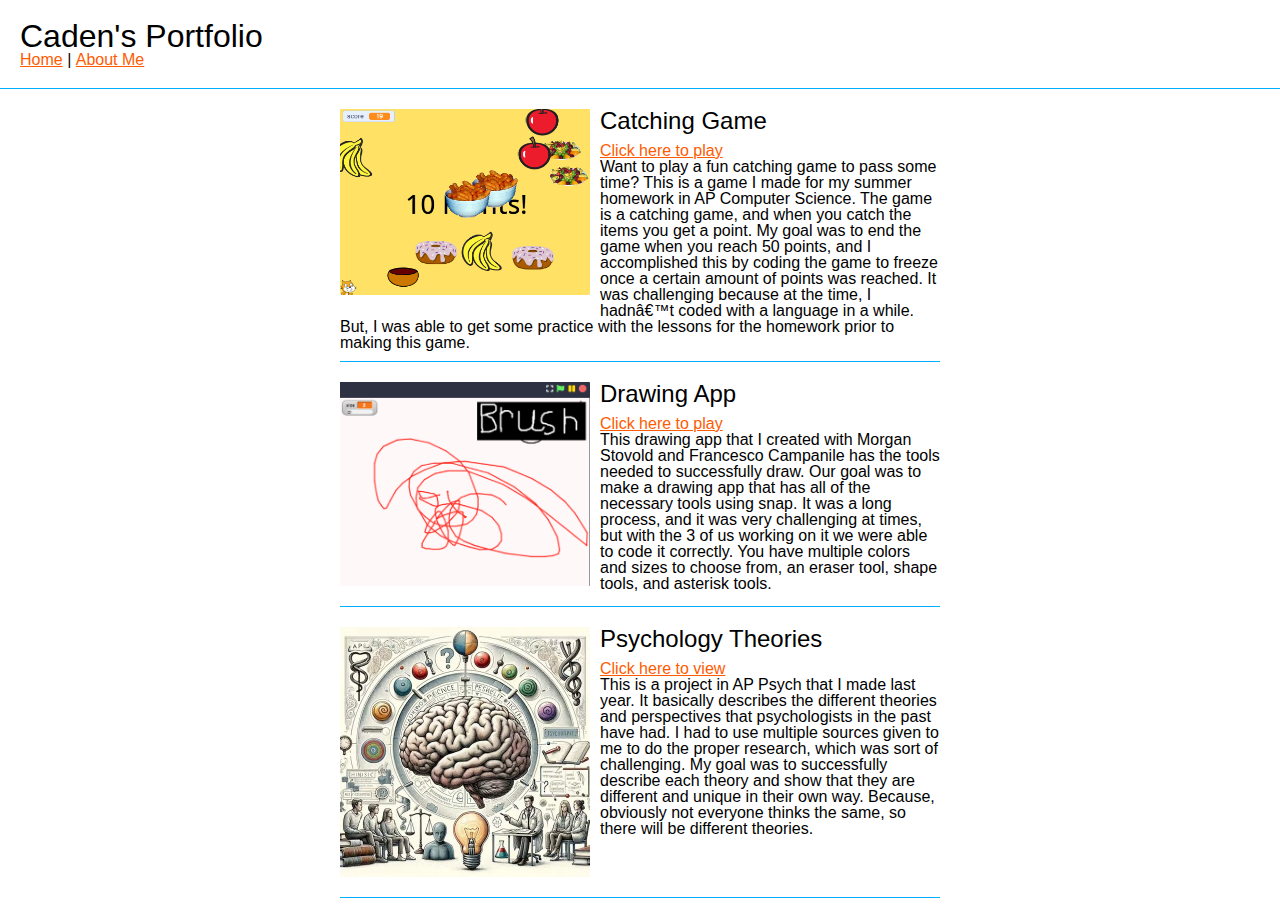
==== index.html @ fc8a3780 "Update index.html" ====
<!DOCTYPE html>
<html lang="en">
  <head>
    <link rel="icon" type="image/png"
<link rel="icon" type="image/svg+xml"
<link rel="shortcut icon"
<link rel="apple-touch-icon" sizes="180x180"
<link rel="manifest"
    <meta charset="UTF-8" />
    <meta name="viewport" content="width=device-width, initial-scale=1.0" />
    <meta http-equiv="X-UA-Compatible" content="ie=edge" />
    <title>Caden's Portfolio</title>
    <link rel="stylesheet" href="reset.css" />
    <link rel="stylesheet" href="styles.css" />
  </head>
  <body>
    <header>
      <h1>Caden's Portfolio</h1>
      <nav>
        <ul>
          <li><a href="index.html">Home</a></li>
          <li>|</li>
          <li><a href="aboutme.html">About Me</a></li>
        </ul>
      </nav>
    </header>
    <div id="project-container">
      <!-- start of project template -->
      <div class="project">
        <img src="img/scratch.PNG" alt=/>
        <h2>Catching Game</h2>
        <p>
          <a href="https://scratch.mit.edu/projects/1055014336/"
            >Click here to play</a
          >
        </p>
        <p>
          Want to play a fun catching game to pass some time? This is a game I
          made for my summer homework in AP Computer Science. The game is a
          catching game, and when you catch the items you get a point. My goal
          was to end the game when you reach 50 points, and I accomplished this
          by coding the game to freeze once a certain amount of points was
          reached. It was challenging because at the time, I hadn’t coded with a
          language in a while. But, I was able to get some practice with the
          lessons for the homework prior to making this game.
        </p>
        <div class="clear"></div>
      </div>
      <!-- end of project template-->
      <div class="project">
        <img src="img/drawing.PNG" alt=/>
        <h2>Drawing App</h2>
        <p>
          <a
            href="https://snap.berkeley.edu/project?username=francescoc&projectname=DRAWING%20APP"
            >Click here to play</a
          >
        </p>
        <p>
          This drawing app that I created with Morgan Stovold and Francesco
          Campanile has the tools needed to successfully draw. Our goal was to
          make a drawing app that has all of the necessary tools using snap. It
          was a long process, and it was very challenging at times, but with the
          3 of us working on it we were able to code it correctly. You have
          multiple colors and sizes to choose from, an eraser tool, shape tools,
          and asterisk tools.
        </p>
        <div class="clear"></div>
      </div>
      <div class="project">
        <img src="img/psychology.jpg" alt=/>
        <h2>Psychology Theories</h2>
        <p>
          <a
            href="https://docs.google.com/document/d/1EFbN88j0VUeu6wUJS-8H7eN9dlcRYfJHbl86OyPJq1o/edit"
            >Click here to view</a
          >
        </p>
        <p>
          This is a project in AP Psych that I made last year. It basically
          describes the different theories and perspectives that psychologists
          in the past have had. I had to use multiple sources given to me to do
          the proper research, which was sort of challenging. My goal was to
          successfully describe each theory and show that they are different and
          unique in their own way. Because, obviously not everyone thinks the
          same, so there will be different theories.
        </p>
        <div class="clear"></div>
      </div>
    </div>
  </body>
</html>
---- styles.css ----
body {
  font-family: sans-serif;
}

a {
  color: rgb(255, 91, 0);
}

a:hover {
  color: #00aeff;
}

header {
  margin-bottom: 20px;
  padding: 20px;
  border-bottom: 1px solid rgb(0, 174, 255);
}

header h1 {
  font-size: 2em;
}

header nav ul li {
  display: inline;
}
.clear {
  clear: both;
}

#project-container,
#aboutme {
  margin: 0 auto; /* centers project div */
  width: 90%; /* adds space on either side */
  max-width: 600px; /* keeps div from getting too wide */
}

.project {
  margin-bottom: 20px;
  padding-bottom: 10px;
  border-bottom: 1px solid rgb(0, 174, 255);
}

.project img,
#aboutme img {
  width: 250px;
  float: left;
  margin-right: 10px;
  margin-bottom: 10px;
}

.project h2,
#aboutme h2 {
  font-size: 1.5em;
  margin-bottom: 10px;
}
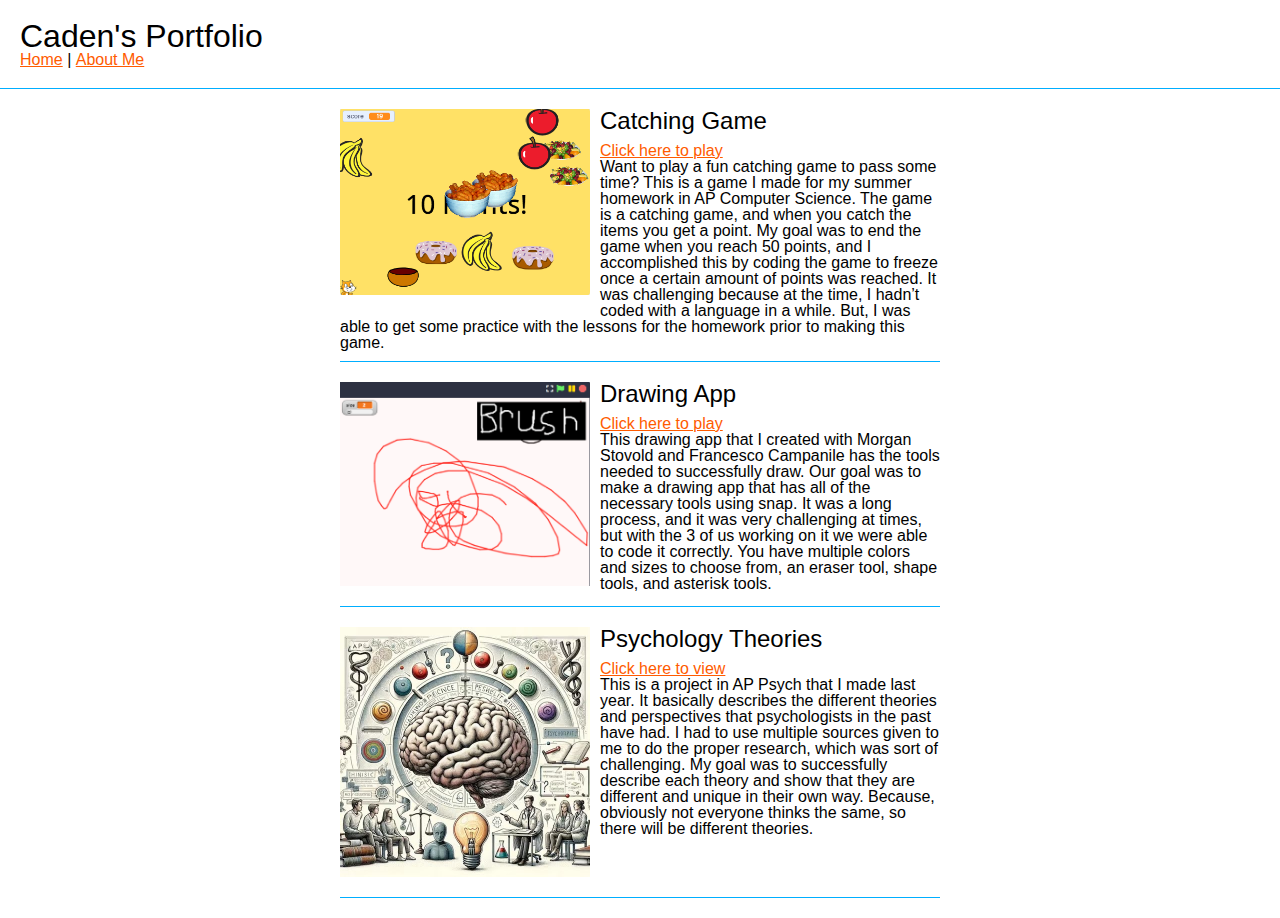
==== commit bbda43a7: "Update index.html" ====
--- a/index.html
+++ b/index.html
@@ -1,11 +1,11 @@
 <!DOCTYPE html>
 <html lang="en">
   <head>
-    <link rel="icon" type="image/png"
-<link rel="icon" type="image/svg+xml"
-<link rel="shortcut icon"
-<link rel="apple-touch-icon" sizes="180x180"
-<link rel="manifest"
+   <link rel="icon" type="image/png" href="favicon-96x96.png" sizes="96x96" />
+<link rel="icon" type="image/svg+xml" href="favicon.svg" />
+<link rel="shortcut icon" href="favicon.ico" />
+<link rel="apple-touch-icon" sizes="180x180" href="apple-touch-icon.png" />
+<link rel="manifest" href="site.webmanifest" />
     <meta charset="UTF-8" />
     <meta name="viewport" content="width=device-width, initial-scale=1.0" />
     <meta http-equiv="X-UA-Compatible" content="ie=edge" />
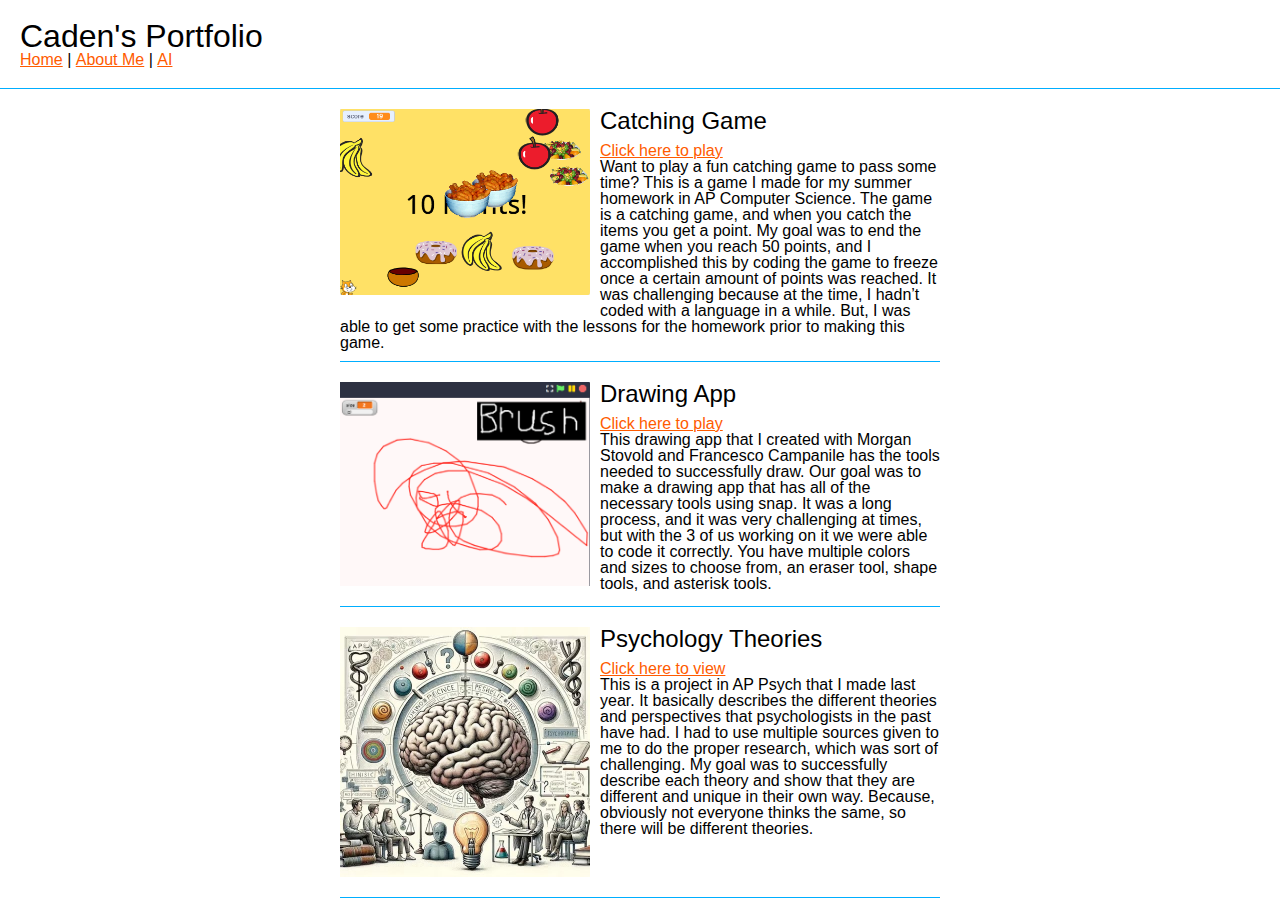
==== commit 87870909: "Update index.html" ====
--- a/index.html
+++ b/index.html
@@ -2,10 +2,10 @@
 <html lang="en">
   <head>
    <link rel="icon" type="image/png" href="favicon-96x96.png" sizes="96x96" />
-<link rel="icon" type="image/svg+xml" href="favicon.svg" />
-<link rel="shortcut icon" href="favicon.ico" />
-<link rel="apple-touch-icon" sizes="180x180" href="apple-touch-icon.png" />
-<link rel="manifest" href="site.webmanifest" />
+    <link rel="icon" type="image/svg+xml" href="favicon.svg" />
+    <link rel="shortcut icon" href="favicon.ico" />
+    <link rel="apple-touch-icon" sizes="180x180" href="apple-touch-icon.png" />
+    <link rel="manifest" href="site.webmanifest" />
     <meta charset="UTF-8" />
     <meta name="viewport" content="width=device-width, initial-scale=1.0" />
     <meta http-equiv="X-UA-Compatible" content="ie=edge" />
@@ -21,6 +21,10 @@
           <li><a href="index.html">Home</a></li>
           <li>|</li>
           <li><a href="aboutme.html">About Me</a></li>
+          <li>|</li>
+          <li>
+            <a href="AI.html">AI </a>
+          </li>
         </ul>
       </nav>
     </header>
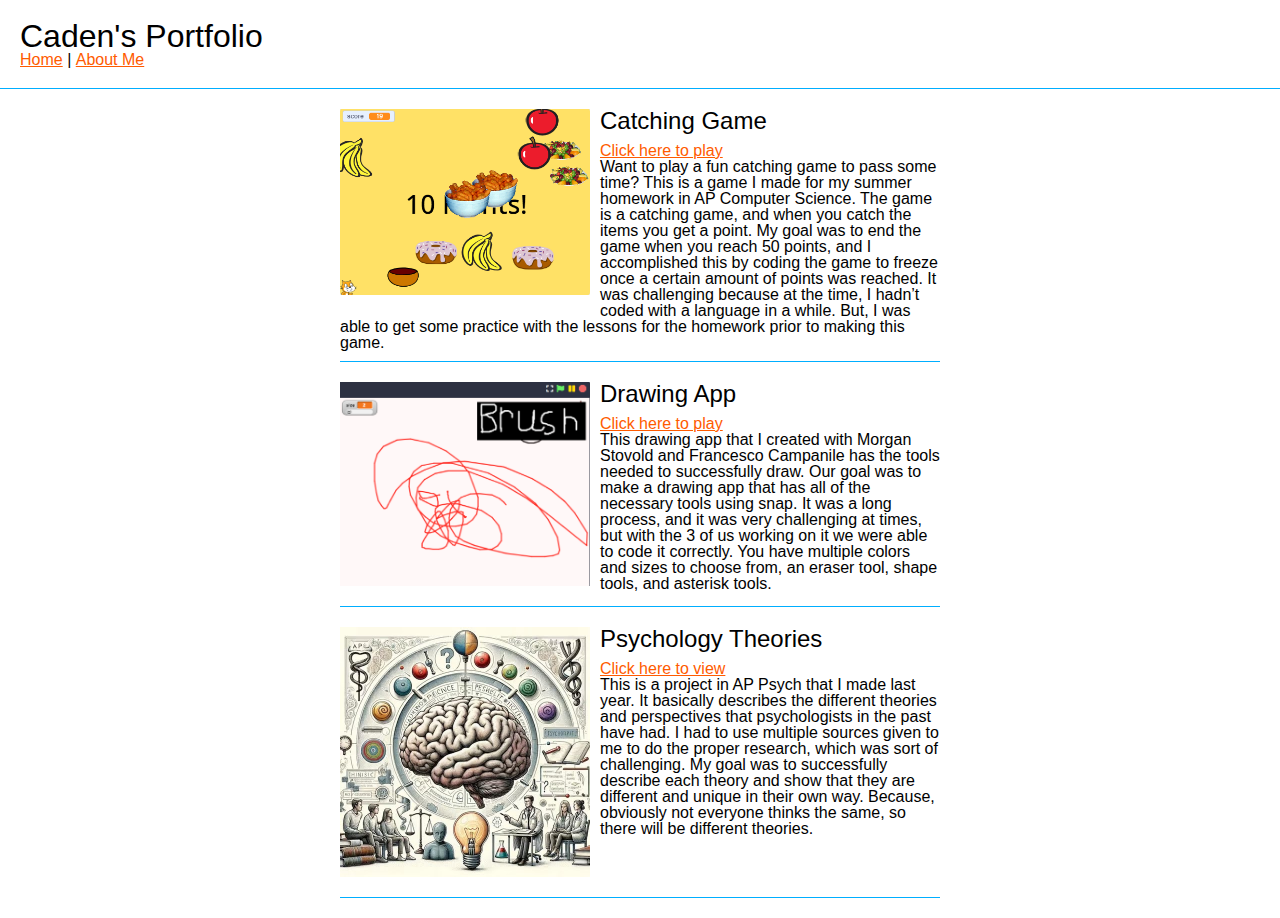
==== commit 62a8540a: "Update index.html" ====
--- a/index.html
+++ b/index.html
@@ -21,10 +21,6 @@
           <li><a href="index.html">Home</a></li>
           <li>|</li>
           <li><a href="aboutme.html">About Me</a></li>
-          <li>|</li>
-          <li>
-            <a href="AI.html">AI </a>
-          </li>
         </ul>
       </nav>
     </header>
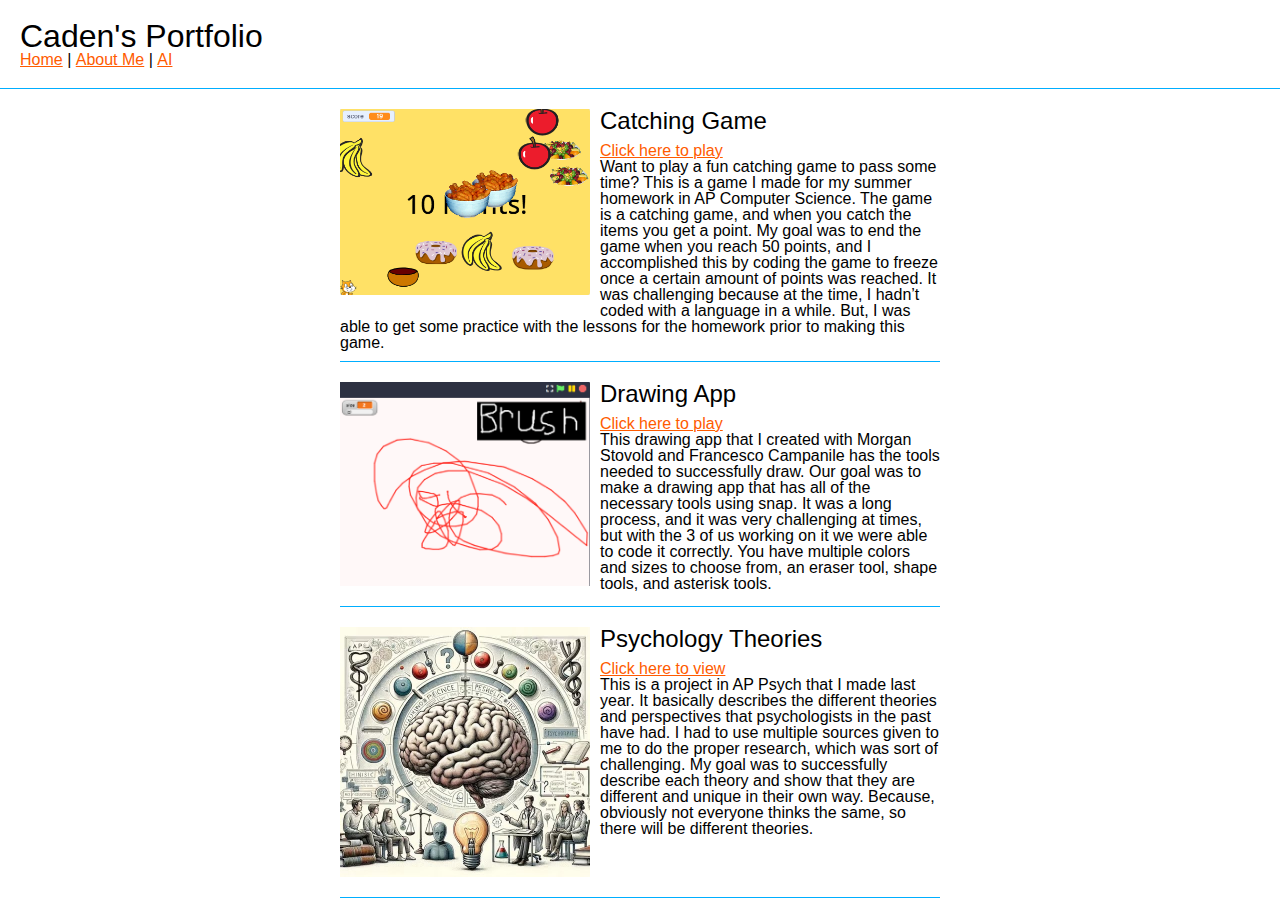
==== commit 1db89d41: "Update index.html" ====
--- a/index.html
+++ b/index.html
@@ -21,6 +21,10 @@
           <li><a href="index.html">Home</a></li>
           <li>|</li>
           <li><a href="aboutme.html">About Me</a></li>
+          <li>|</li>
+          <li>
+            <a href="AI.html">AI </a>
+          </li>
         </ul>
       </nav>
     </header>
